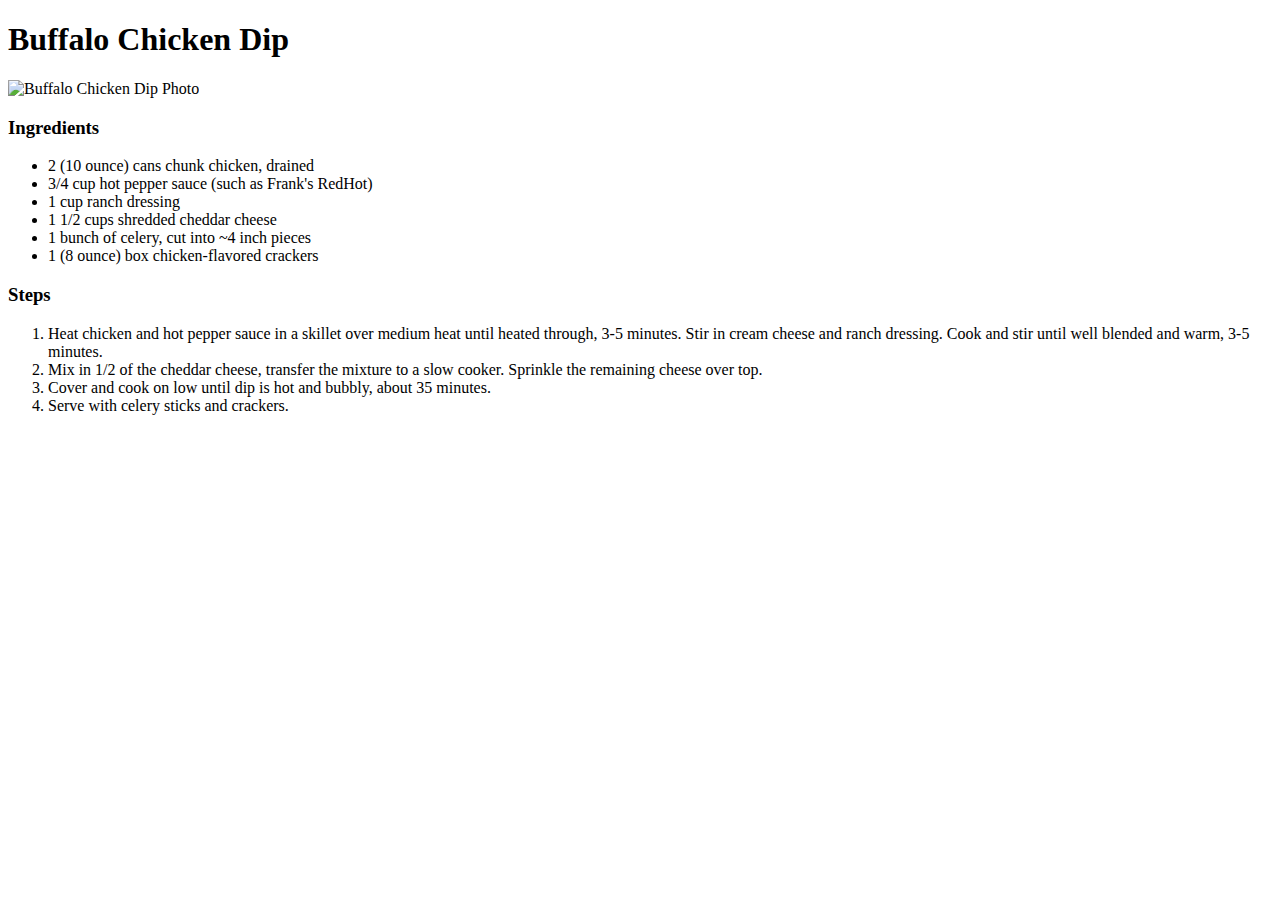
==== recipes/buffalochickendip.html @ 0f7893bc "Buffalo Chicken Dip Recipe Page Created" ====
<!DOCTYPE html>
<html lang="en">
    <head>
        <meta charset="UTF-8">
        <title>Buffalo Chicken Dip</title>
    </head>
    <body>
        <h1>Buffalo Chicken Dip</h1>
        <img src="https://www.allrecipes.com/thmb/3MAy8dLEwLbpOBuH1zlLNjDHPO0=/750x0/filters:no_upscale():max_bytes(150000):strip_icc():format(webp)/3095600-Buffalo-Chicken-Dip-Photo-by-Mackenzie-Schieck-2000-9da4ecce295342609834b8015cc189c2.jpg" alt="Buffalo Chicken Dip Photo">
        <h3>Ingredients</h3>
        <ul>
            <li>2 (10 ounce) cans chunk chicken, drained</li>
            <li>3/4 cup hot pepper sauce (such as Frank's RedHot)</li>
            <li>1 cup ranch dressing</li>
            <li>1 1/2 cups shredded cheddar cheese</li>
            <li>1 bunch of celery, cut into ~4 inch pieces</li>
            <li>1 (8 ounce) box chicken-flavored crackers</li>
        </ul>
        <h3>Steps</h3>
        <ol>
            <li>
                Heat chicken and hot pepper sauce in a skillet over medium heat until heated through, 3-5 minutes.
                Stir in cream cheese and ranch dressing. Cook and stir until well blended and warm, 3-5 minutes.
            </li>
            <li>
                Mix in 1/2 of the cheddar cheese, transfer the mixture to a slow cooker.
                Sprinkle the remaining cheese over top.
            </li>
            <li>
                Cover and cook on low until dip is hot and bubbly, about 35 minutes.
            </li>
            <li>
                Serve with celery sticks and crackers.
            </li>
        </ol>
    </body>
</html>
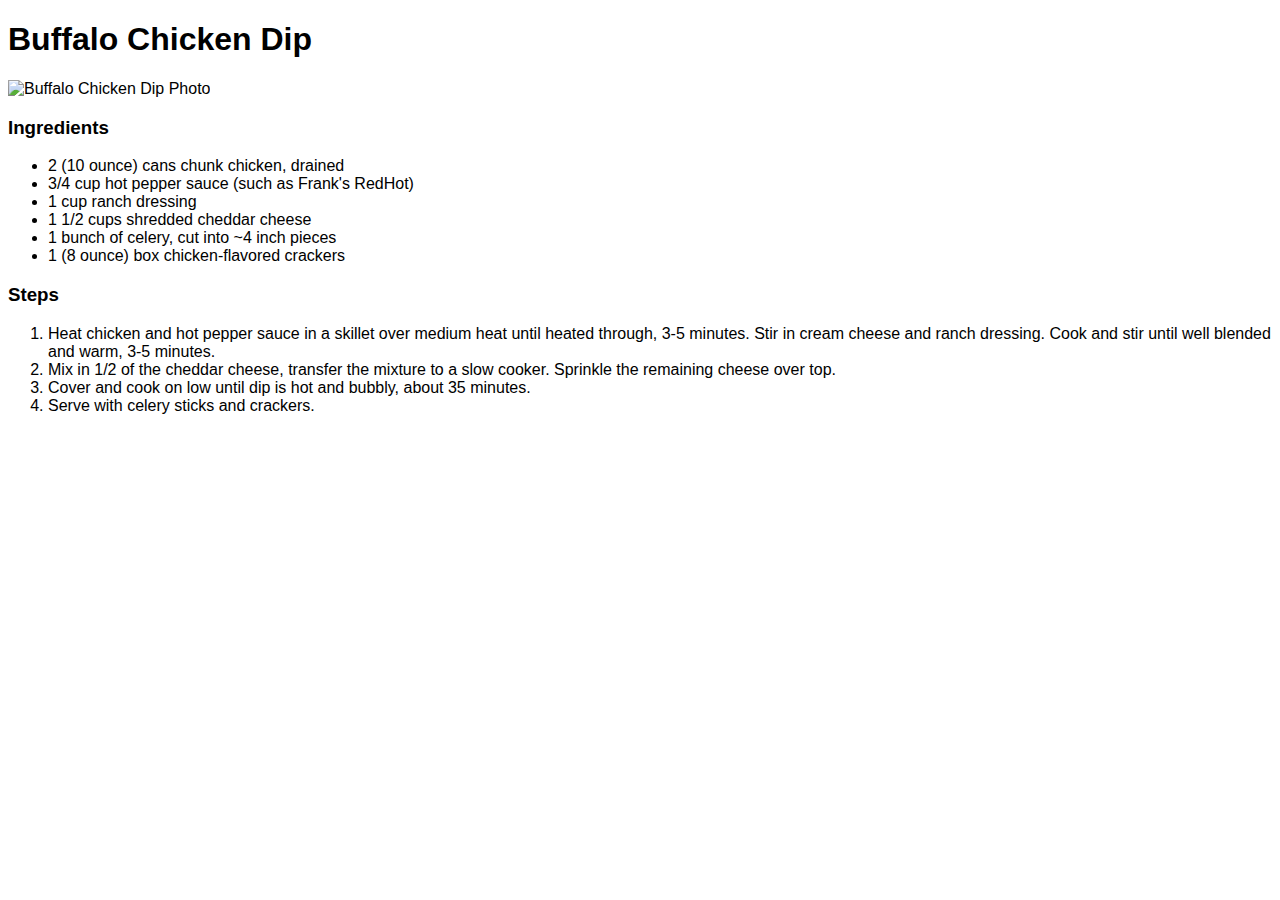
==== commit 092780f3: "Added styles.css reference to HTML Pages" ====
--- a/recipes/buffalochickendip.html
+++ b/recipes/buffalochickendip.html
@@ -2,6 +2,7 @@
 <html lang="en">
     <head>
         <meta charset="UTF-8">
+        <link rel="stylesheet" href="../styles/styles.css">
         <title>Buffalo Chicken Dip</title>
     </head>
     <body>
--- a/styles/styles.css
+++ b/styles/styles.css
@@ -0,0 +1,6 @@
+body {
+    font-family: Arial, Helvetica, sans-serif;
+}
+.recipe-header {
+    
+}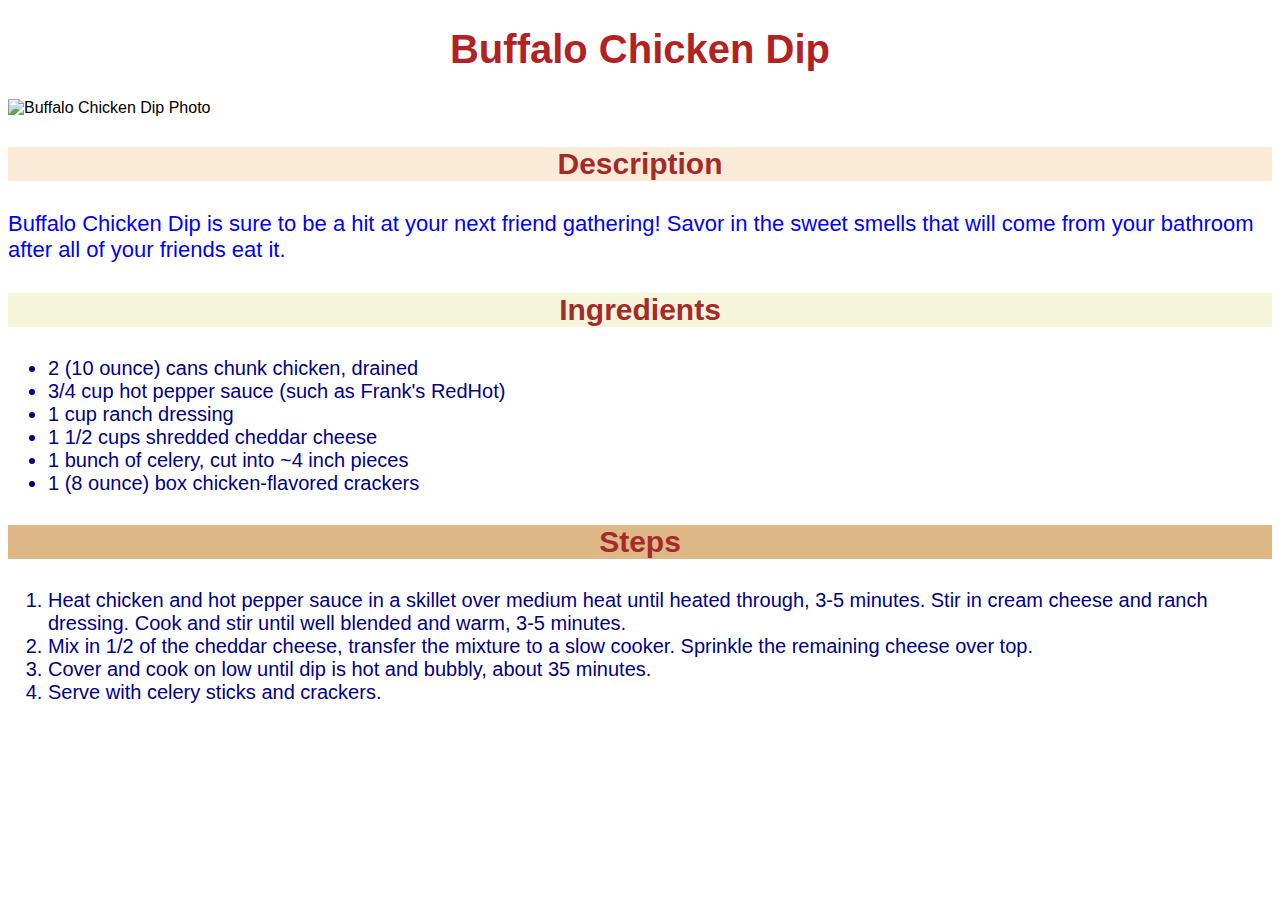
==== commit 945c63d5: "Added css to buffalochickendip.html" ====
--- a/recipes/buffalochickendip.html
+++ b/recipes/buffalochickendip.html
@@ -6,9 +6,14 @@
         <title>Buffalo Chicken Dip</title>
     </head>
     <body>
-        <h1>Buffalo Chicken Dip</h1>
-        <img src="https://www.allrecipes.com/thmb/3MAy8dLEwLbpOBuH1zlLNjDHPO0=/750x0/filters:no_upscale():max_bytes(150000):strip_icc():format(webp)/3095600-Buffalo-Chicken-Dip-Photo-by-Mackenzie-Schieck-2000-9da4ecce295342609834b8015cc189c2.jpg" alt="Buffalo Chicken Dip Photo">
-        <h3>Ingredients</h3>
+        <h1 class="recipe-header">Buffalo Chicken Dip</h1>
+        <img class="recipe-image" src="https://www.allrecipes.com/thmb/3MAy8dLEwLbpOBuH1zlLNjDHPO0=/750x0/filters:no_upscale():max_bytes(150000):strip_icc():format(webp)/3095600-Buffalo-Chicken-Dip-Photo-by-Mackenzie-Schieck-2000-9da4ecce295342609834b8015cc189c2.jpg" alt="Buffalo Chicken Dip Photo">
+        <h3 id="description">Description</h3>
+        <p>
+            Buffalo Chicken Dip is sure to be a hit at your next friend gathering! 
+            Savor in the sweet smells that will come from your bathroom after all of your friends eat it.
+        </p>
+        <h3 id="ingredients">Ingredients</h3>
         <ul>
             <li>2 (10 ounce) cans chunk chicken, drained</li>
             <li>3/4 cup hot pepper sauce (such as Frank's RedHot)</li>
@@ -17,7 +22,7 @@
             <li>1 bunch of celery, cut into ~4 inch pieces</li>
             <li>1 (8 ounce) box chicken-flavored crackers</li>
         </ul>
-        <h3>Steps</h3>
+        <h3 id="steps">Steps</h3>
         <ol>
             <li>
                 Heat chicken and hot pepper sauce in a skillet over medium heat until heated through, 3-5 minutes.
--- a/styles/styles.css
+++ b/styles/styles.css
@@ -1,6 +1,48 @@
 body {
     font-family: Arial, Helvetica, sans-serif;
 }
+
+p {
+    color: blue;
+    font-size: 22px;
+}
+
 .recipe-header {
-    
+    color: firebrick;
+    text-align: center;
+    font-size: 40px;
+}
+
+.recipe-list, a {
+    color: darkgoldenrod;
+    font-size: 30px;
+}
+
+.recipe-image {
+    height: auto;
+    width: 400px;
+}
+
+#ingredients, #steps, #description {
+    color: brown;
+    font-size: 30px;
+    font-weight: 600;
+    text-align: center;
+}
+
+#description {
+    background-color: antiquewhite;
+}
+
+#ingredients {
+    background-color: beige;
+}
+
+#steps {
+    background-color: burlywood;
+}
+
+li {
+    color: darkblue;
+    font-size: 20px;
 }